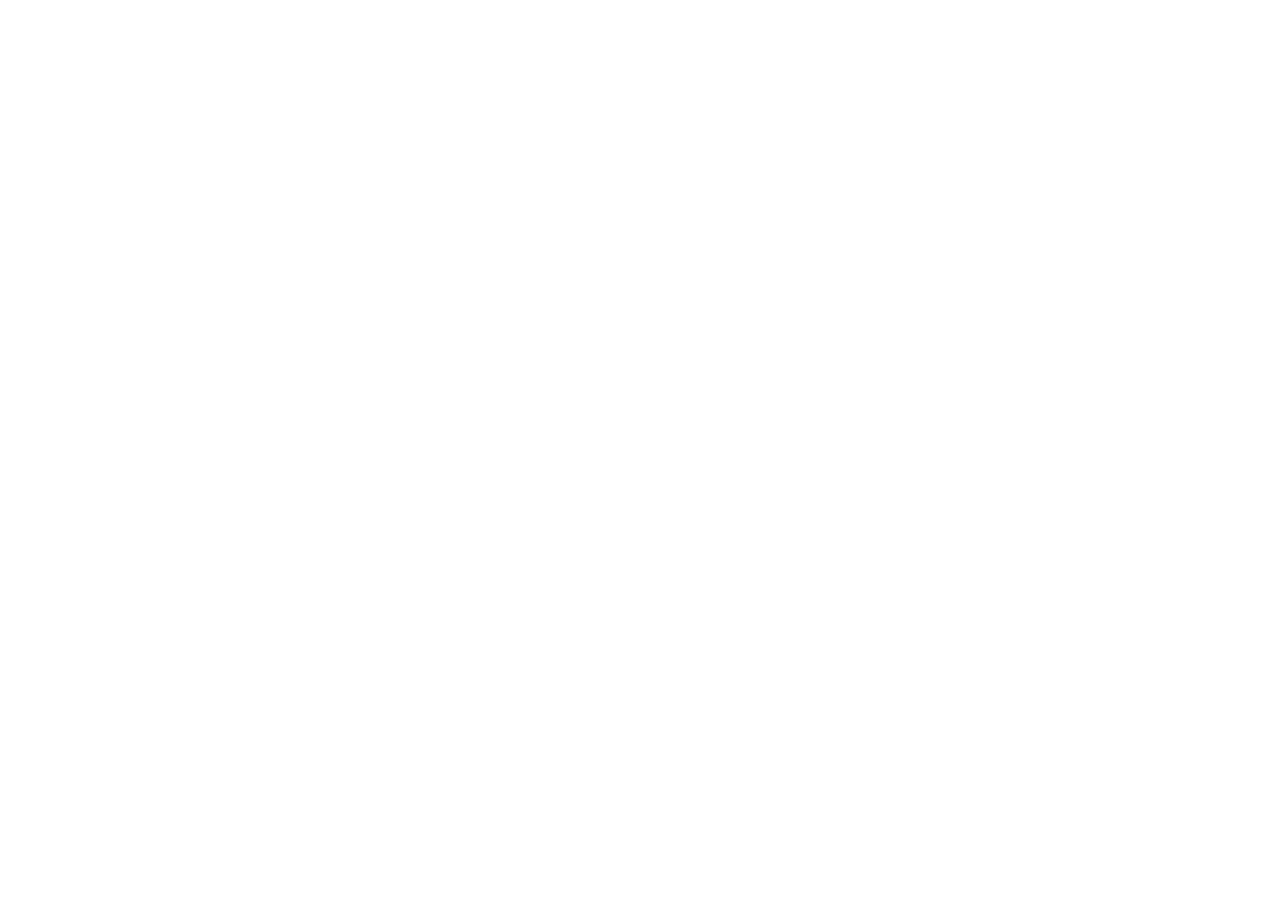
==== index.html @ 50bdd17a "scheletro html e collegamento css" ====
<!DOCTYPE html>
<html lang="en">
    <head>
        <meta charset="UTF-8">
        <meta http-equiv="X-UA-Compatible" content="IE=edge">
        <meta name="viewport" content="width=device-width, initial-scale=1.0">
        <title>Document</title>
        <link rel="stylesheet" href="css/style.css">
    </head>
    <body>
        
    </body>
</html>
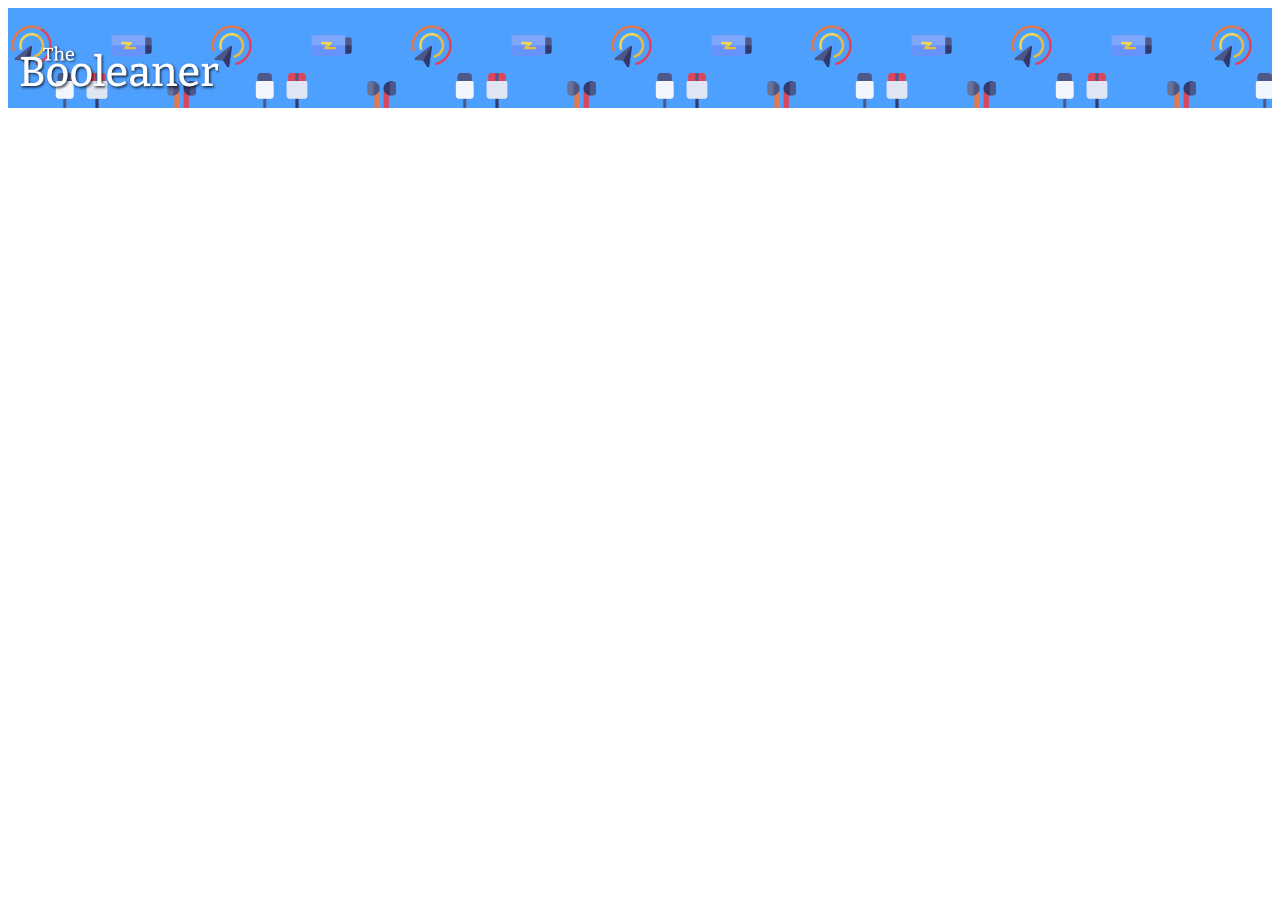
==== commit ee0772c5: "Intestazione Pagina" ====
--- a/index.html
+++ b/index.html
@@ -4,10 +4,15 @@
         <meta charset="UTF-8">
         <meta http-equiv="X-UA-Compatible" content="IE=edge">
         <meta name="viewport" content="width=device-width, initial-scale=1.0">
-        <title>Document</title>
+        <title>The Booleaner</title>
         <link rel="stylesheet" href="css/style.css">
     </head>
     <body>
-        
+        <!-- INTESTAZIONE PAGINA -->
+        <header id="testata">
+            <div id="titolo"></div>
+        </header>
+        <!-- /INTESTAZIONE PAGINA -->
+
     </body>
 </html>--- a/css/style.css
+++ b/css/style.css
@@ -0,0 +1,14 @@
+#testata {
+    height: 100px;
+    background-color: #4EA0FF ;
+    background-image: url("img/pattern.png");
+    background-size: 400px;
+}
+
+#titolo {
+    height: 100px;
+    background-image: url("img/logo.svg");
+    background-repeat: no-repeat;
+    background-size: 200px;
+    background-position: 1% 75%;
+}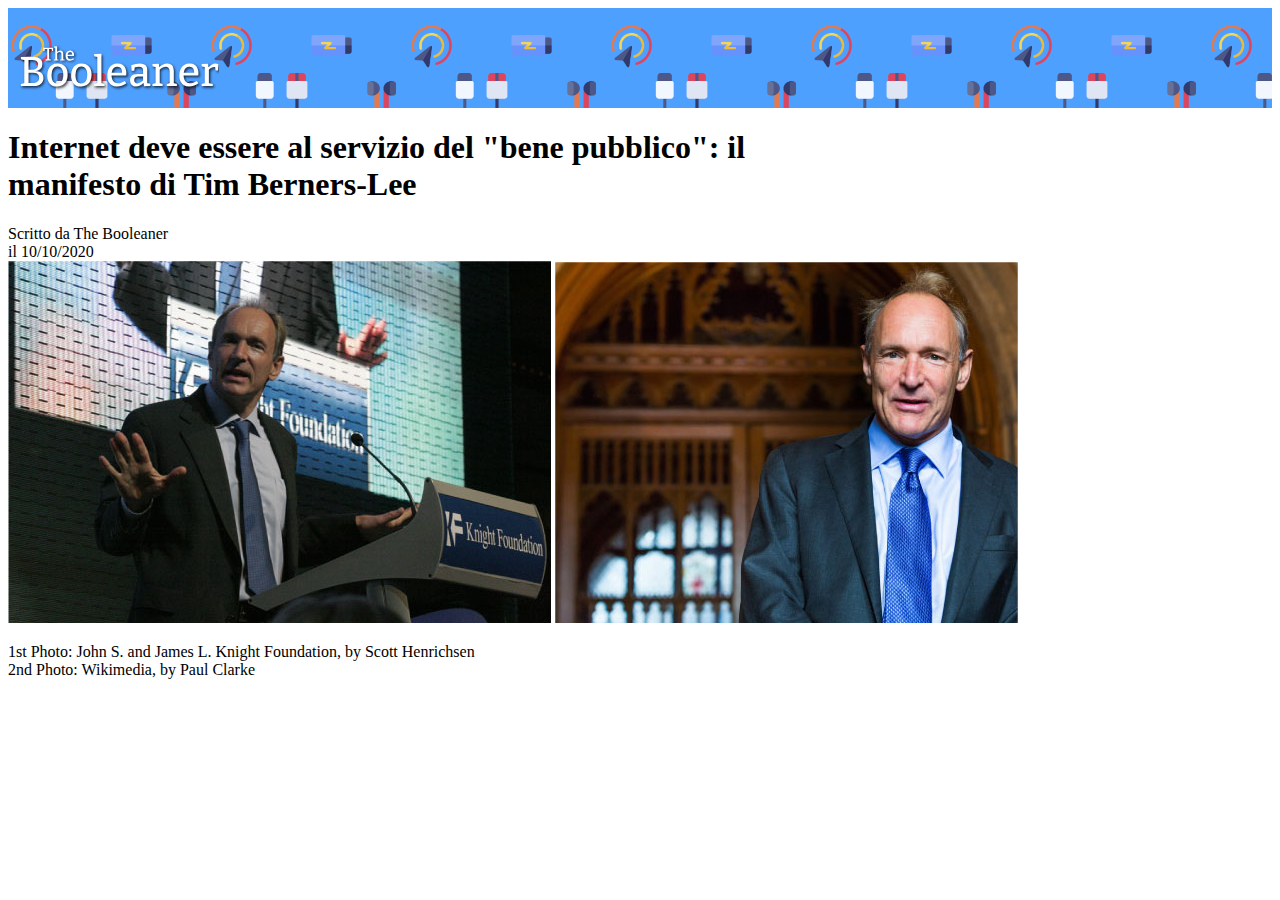
==== commit 23dafe8b: "Corpo pagina con foto" ====
--- a/index.html
+++ b/index.html
@@ -14,5 +14,21 @@
         </header>
         <!-- /INTESTAZIONE PAGINA -->
 
+        <!-- CORPO DELLA PAGINA -->
+        <main>
+            <!-- TITOLO E FOTO -->
+            <div>
+                <h1>Internet deve essere al servizio del "bene pubblico": il <br> manifesto di Tim Berners-Lee</h1>
+                <div>Scritto da <span>The Booleaner</span> <br>il 10/10/2020</div>
+                <img src="css/img/tim-1.jpg" alt="tim berners-lee">
+                <img src="css/img/tim-2.jpg" alt="tim berners-lee">
+                <P>1st Photo: John S. and James L. Knight Foundation, by Scott Henrichsen <br>2nd Photo: Wikimedia, by Paul Clarke</P>
+            </div>
+            <!-- /TITOLO E FOTO -->
+
+            
+        </main>
+        <!-- /CORPO DELLA PAGINA -->
+
     </body>
 </html>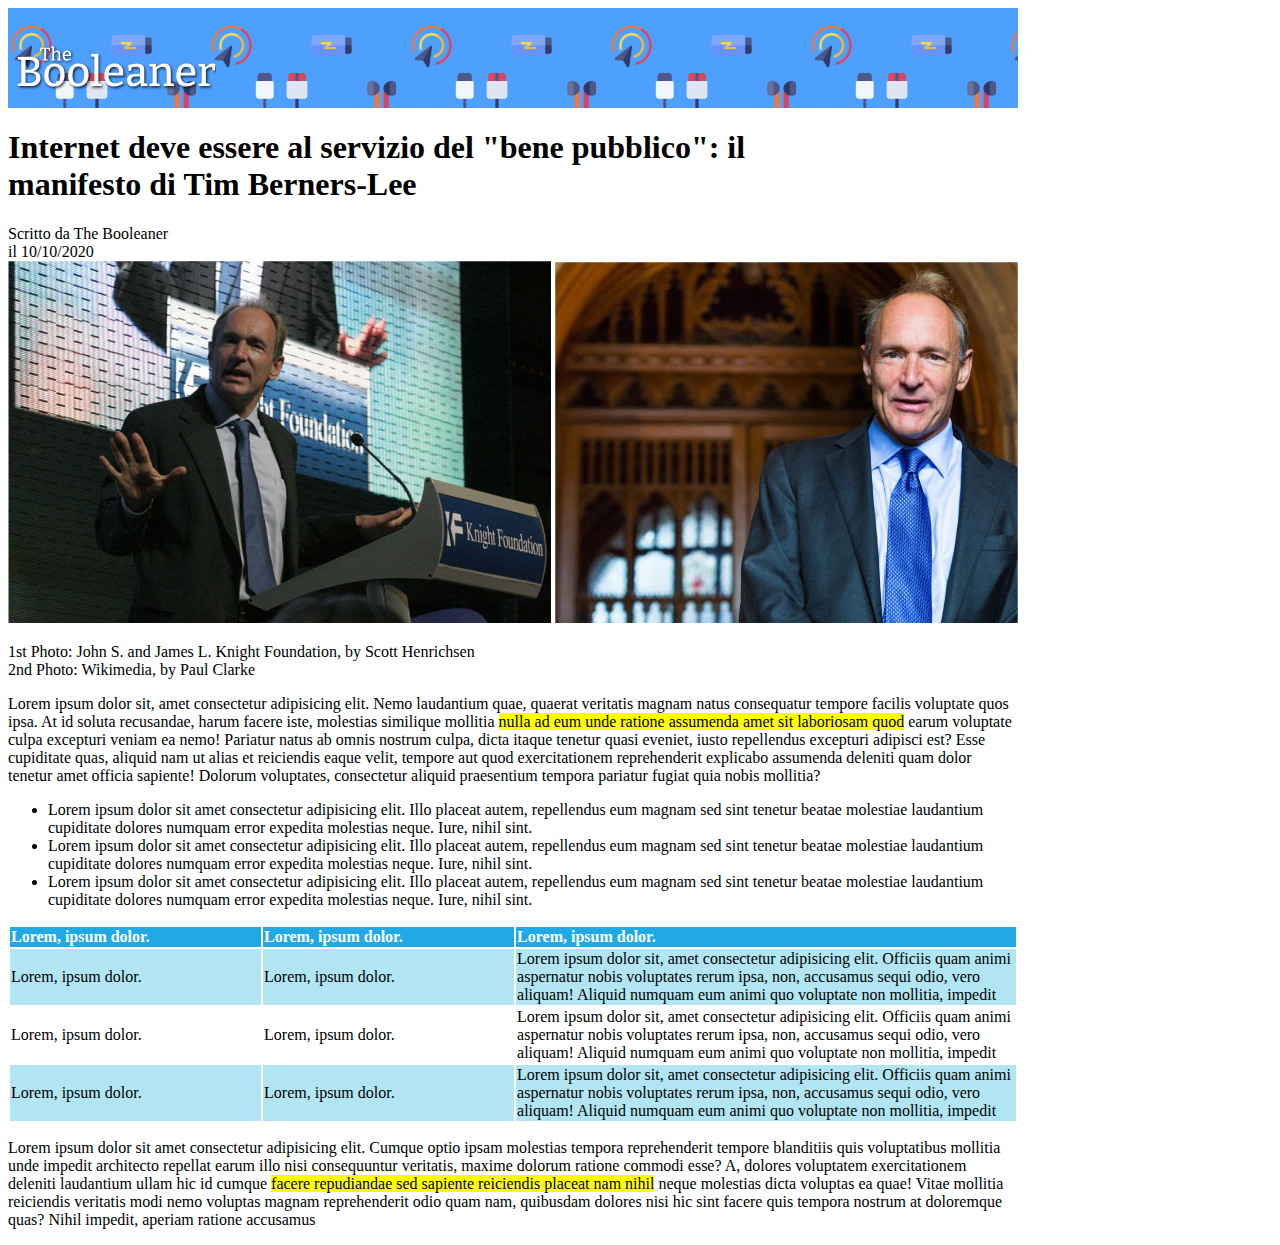
==== commit 8f4b2ffa: "testo e tabella" ====
--- a/index.html
+++ b/index.html
@@ -14,21 +14,52 @@
         </header>
         <!-- /INTESTAZIONE PAGINA -->
 
-        <!-- CORPO DELLA PAGINA -->
-        <main>
-            <!-- TITOLO E FOTO -->
-            <div>
-                <h1>Internet deve essere al servizio del "bene pubblico": il <br> manifesto di Tim Berners-Lee</h1>
-                <div>Scritto da <span>The Booleaner</span> <br>il 10/10/2020</div>
-                <img src="css/img/tim-1.jpg" alt="tim berners-lee">
-                <img src="css/img/tim-2.jpg" alt="tim berners-lee">
-                <P>1st Photo: John S. and James L. Knight Foundation, by Scott Henrichsen <br>2nd Photo: Wikimedia, by Paul Clarke</P>
-            </div>
-            <!-- /TITOLO E FOTO -->
+        <!-- TITOLO E FOTO -->
+        <div>
+            <h1>Internet deve essere al servizio del "bene pubblico": il <br> manifesto di Tim Berners-Lee</h1>
+            <div>Scritto da <span>The Booleaner</span> <br>il 10/10/2020</div>
+            <img src="css/img/tim-1.jpg" alt="tim berners-lee">
+            <img src="css/img/tim-2.jpg" alt="tim berners-lee">
+            <P>1st Photo: John S. and James L. Knight Foundation, by Scott Henrichsen <br>2nd Photo: Wikimedia, by Paul Clarke</P>
+        </div>
+        <!-- /TITOLO E FOTO -->
 
-            
-        </main>
-        <!-- /CORPO DELLA PAGINA -->
+        <!-- TESTO -->
+        <P>
+                Lorem ipsum dolor sit, amet consectetur adipisicing elit. Nemo laudantium quae, quaerat veritatis magnam natus consequatur tempore facilis voluptate quos ipsa. At id soluta recusandae, harum facere iste, molestias similique mollitia <span class="evidenziato">nulla ad eum unde ratione assumenda amet sit laboriosam quod</span> earum voluptate culpa excepturi veniam ea nemo! Pariatur natus ab omnis nostrum culpa, dicta itaque tenetur quasi eveniet, iusto repellendus excepturi adipisci est? Esse cupiditate quas, aliquid nam ut alias et reiciendis eaque velit, tempore aut quod exercitationem reprehenderit explicabo assumenda deleniti quam dolor tenetur amet officia sapiente! Dolorum voluptates, consectetur aliquid praesentium tempora pariatur fugiat quia nobis mollitia?
+        </P>
+        <ul id="lista">
+            <li>Lorem ipsum dolor sit amet consectetur adipisicing elit. Illo placeat autem, repellendus eum magnam sed sint tenetur beatae molestiae laudantium cupiditate dolores numquam error expedita molestias neque. Iure, nihil sint.</li>
+            <li>Lorem ipsum dolor sit amet consectetur adipisicing elit. Illo placeat autem, repellendus eum magnam sed sint tenetur beatae molestiae laudantium cupiditate dolores numquam error expedita molestias neque. Iure, nihil sint.</li>
+            <li>Lorem ipsum dolor sit amet consectetur adipisicing elit. Illo placeat autem, repellendus eum magnam sed sint tenetur beatae molestiae laudantium cupiditate dolores numquam error expedita molestias neque. Iure, nihil sint.</li>
+        </ul>
+        <!-- /TESTO -->
+
+        <!-- TABELLA -->
+        <table>
+            <tr id="riga1">
+                <th>Lorem, ipsum dolor.</th>
+                <th>Lorem, ipsum dolor.</th>
+                <th class="terza-cella">Lorem, ipsum dolor.</th>
+            </tr>
+            <tr class="riga-azzurra">
+                <td>Lorem, ipsum dolor.</td>
+                <td>Lorem, ipsum dolor.</td>
+                <td>Lorem ipsum dolor sit, amet consectetur adipisicing elit. Officiis quam animi aspernatur nobis voluptates rerum ipsa, non, accusamus sequi odio, vero aliquam! Aliquid numquam eum animi quo voluptate non mollitia, impedit</td>
+            </tr>
+            <tr>
+                <td>Lorem, ipsum dolor.</td>
+                <td>Lorem, ipsum dolor.</td>
+                <td>Lorem ipsum dolor sit, amet consectetur adipisicing elit. Officiis quam animi aspernatur nobis voluptates rerum ipsa, non, accusamus sequi odio, vero aliquam! Aliquid numquam eum animi quo voluptate non mollitia, impedit</td>
+            </tr>
+            <tr class="riga-azzurra">
+                <td>Lorem, ipsum dolor.</td>
+                <td>Lorem, ipsum dolor.</td>
+                <td>Lorem ipsum dolor sit, amet consectetur adipisicing elit. Officiis quam animi aspernatur nobis voluptates rerum ipsa, non, accusamus sequi odio, vero aliquam! Aliquid numquam eum animi quo voluptate non mollitia, impedit</td>
+            </tr>
+        </table>
+        <!-- /TABELLA -->
+        <p>Lorem ipsum dolor sit amet consectetur adipisicing elit. Cumque optio ipsam molestias tempora reprehenderit tempore blanditiis quis voluptatibus mollitia unde impedit architecto repellat earum illo nisi consequuntur veritatis, maxime dolorum ratione commodi esse? A, dolores voluptatem exercitationem deleniti laudantium ullam hic id cumque <span class="evidenziato">facere repudiandae sed sapiente reiciendis placeat nam nihil</span> neque molestias dicta voluptas ea quae! Vitae mollitia reiciendis veritatis modi nemo voluptas magnam reprehenderit odio quam nam, quibusdam dolores nisi hic sint facere quis tempora nostrum at doloremque quas? Nihil impedit, aperiam ratione accusamus </p>
 
     </body>
 </html>--- a/css/style.css
+++ b/css/style.css
@@ -11,4 +11,33 @@
     background-repeat: no-repeat;
     background-size: 200px;
     background-position: 1% 75%;
+}
+
+.evidenziato {
+    background-color: #FFFF00 ;
+}
+
+th {
+    width: 250px;
+    color: white;
+}
+
+.riga-azzurra {
+    background-color: #B1E5F2;
+}
+
+.terza-cella {
+    width: 500px;
+}
+
+* {
+    text-align: left;
+}
+
+body {
+    width: 1010px;
+}
+
+#riga1 {
+    background-color: #20A9E5;
 }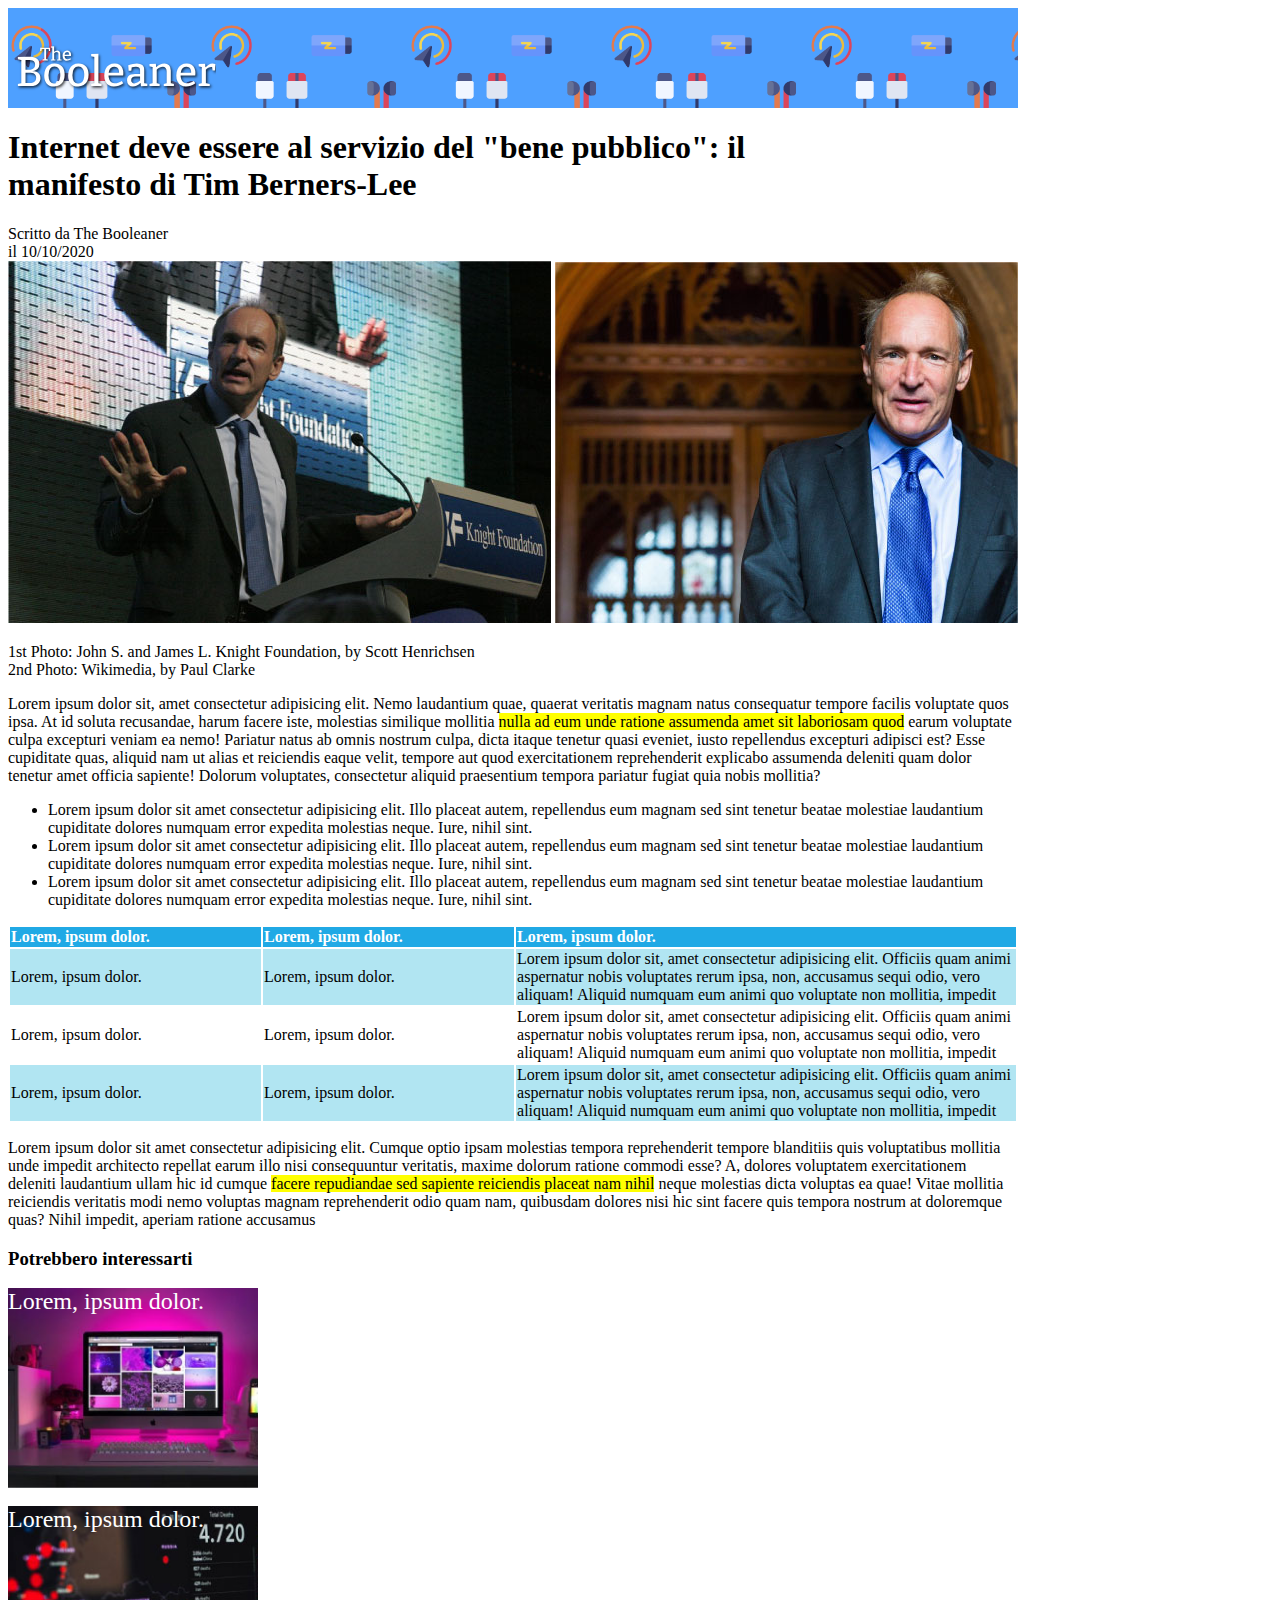
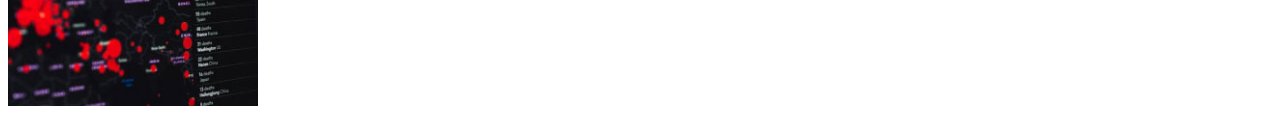
==== commit 4ba8a9c3: "foto fine pagina" ====
--- a/index.html
+++ b/index.html
@@ -61,5 +61,14 @@
         <!-- /TABELLA -->
         <p>Lorem ipsum dolor sit amet consectetur adipisicing elit. Cumque optio ipsam molestias tempora reprehenderit tempore blanditiis quis voluptatibus mollitia unde impedit architecto repellat earum illo nisi consequuntur veritatis, maxime dolorum ratione commodi esse? A, dolores voluptatem exercitationem deleniti laudantium ullam hic id cumque <span class="evidenziato">facere repudiandae sed sapiente reiciendis placeat nam nihil</span> neque molestias dicta voluptas ea quae! Vitae mollitia reiciendis veritatis modi nemo voluptas magnam reprehenderit odio quam nam, quibusdam dolores nisi hic sint facere quis tempora nostrum at doloremque quas? Nihil impedit, aperiam ratione accusamus </p>
 
+        <!-- FINE PAGINA -->
+        <footer>
+            <h3>Potrebbero interessarti</h3>
+            <div id="consiglio1">Lorem, ipsum dolor.</div>
+            <br>
+            <div id="consiglio2">Lorem, ipsum dolor.</div>
+        </footer>
+        <!-- /FINE PAGINA -->
+
     </body>
 </html>--- a/css/style.css
+++ b/css/style.css
@@ -1,3 +1,10 @@
+* {
+    text-align: left;
+}
+body {
+    width: 1010px;
+}
+
 #testata {
     height: 100px;
     background-color: #4EA0FF ;
@@ -30,14 +37,24 @@
     width: 500px;
 }
 
-* {
-    text-align: left;
+#riga1 {
+    background-color: #20A9E5;
 }
 
-body {
-    width: 1010px;
+#consiglio1 {
+    height: 200px;
+    width: 250px;
+    background-image: url("img/monitor.jpg");
+    background-size: cover;
+    color: white;
+    font-size: 24px;
 }
 
-#riga1 {
-    background-color: #20A9E5;
+#consiglio2 {
+    height: 200px;
+    width: 250px;
+    background-image: url("img/graph.jpg");
+    background-size: cover;
+    color: white;
+    font-size: 24px;
 }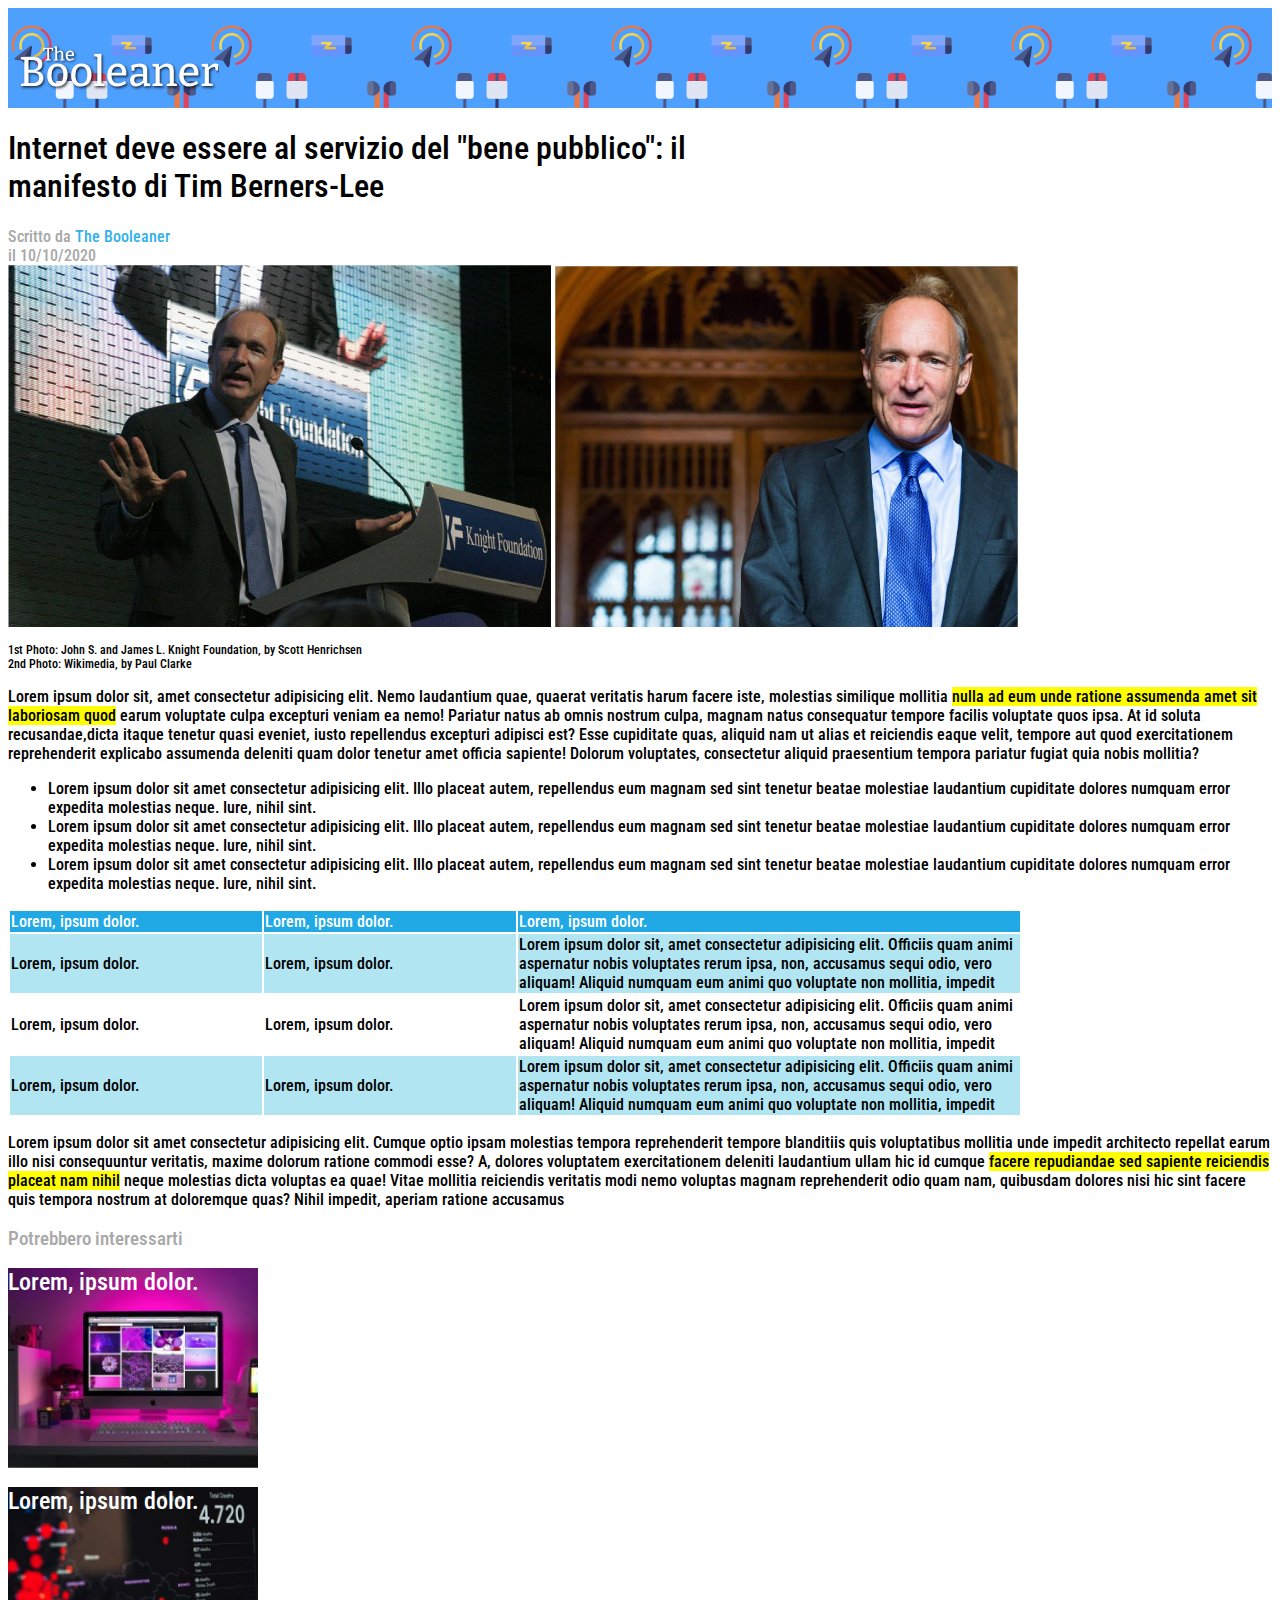
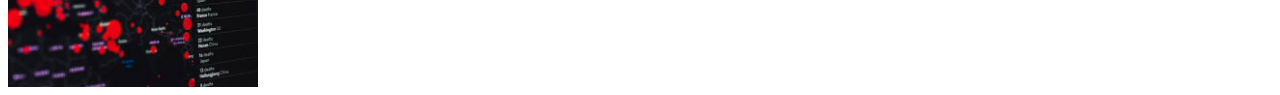
==== commit a0e4193f: "esercizio completo" ====
--- a/index.html
+++ b/index.html
@@ -6,6 +6,9 @@
         <meta name="viewport" content="width=device-width, initial-scale=1.0">
         <title>The Booleaner</title>
         <link rel="stylesheet" href="css/style.css">
+        <link rel="preconnect" href="https://fonts.gstatic.com">
+        <link rel="preconnect" href="https://fonts.gstatic.com">
+        <link href="https://fonts.googleapis.com/css2?family=Oswald:wght@400;700&family=Roboto+Condensed:wght@400;700&display=swap" rel="stylesheet">
     </head>
     <body>
         <!-- INTESTAZIONE PAGINA -->
@@ -17,16 +20,16 @@
         <!-- TITOLO E FOTO -->
         <div>
             <h1>Internet deve essere al servizio del "bene pubblico": il <br> manifesto di Tim Berners-Lee</h1>
-            <div>Scritto da <span>The Booleaner</span> <br>il 10/10/2020</div>
+            <div class="grigio">Scritto da <span id="autore">The Booleaner</span> <br>il 10/10/2020</div>
             <img src="css/img/tim-1.jpg" alt="tim berners-lee">
             <img src="css/img/tim-2.jpg" alt="tim berners-lee">
-            <P>1st Photo: John S. and James L. Knight Foundation, by Scott Henrichsen <br>2nd Photo: Wikimedia, by Paul Clarke</P>
+            <P id="descrizione">1st Photo: John S. and James L. Knight Foundation, by Scott Henrichsen <br>2nd Photo: Wikimedia, by Paul Clarke</P>
         </div>
         <!-- /TITOLO E FOTO -->
 
         <!-- TESTO -->
         <P>
-                Lorem ipsum dolor sit, amet consectetur adipisicing elit. Nemo laudantium quae, quaerat veritatis magnam natus consequatur tempore facilis voluptate quos ipsa. At id soluta recusandae, harum facere iste, molestias similique mollitia <span class="evidenziato">nulla ad eum unde ratione assumenda amet sit laboriosam quod</span> earum voluptate culpa excepturi veniam ea nemo! Pariatur natus ab omnis nostrum culpa, dicta itaque tenetur quasi eveniet, iusto repellendus excepturi adipisci est? Esse cupiditate quas, aliquid nam ut alias et reiciendis eaque velit, tempore aut quod exercitationem reprehenderit explicabo assumenda deleniti quam dolor tenetur amet officia sapiente! Dolorum voluptates, consectetur aliquid praesentium tempora pariatur fugiat quia nobis mollitia?
+                Lorem ipsum dolor sit, amet consectetur adipisicing elit. Nemo laudantium quae, quaerat veritatis harum facere iste, molestias similique mollitia <span class="evidenziato">nulla ad eum unde ratione assumenda amet sit laboriosam quod</span> earum voluptate culpa excepturi veniam ea nemo! Pariatur natus ab omnis nostrum culpa, magnam natus consequatur tempore facilis voluptate quos ipsa. At id soluta recusandae,dicta itaque tenetur quasi eveniet, iusto repellendus excepturi adipisci est? Esse cupiditate quas, aliquid nam ut alias et reiciendis eaque velit, tempore aut quod exercitationem reprehenderit explicabo assumenda deleniti quam dolor tenetur amet officia sapiente! Dolorum voluptates, consectetur aliquid praesentium tempora pariatur fugiat quia nobis mollitia?
         </P>
         <ul id="lista">
             <li>Lorem ipsum dolor sit amet consectetur adipisicing elit. Illo placeat autem, repellendus eum magnam sed sint tenetur beatae molestiae laudantium cupiditate dolores numquam error expedita molestias neque. Iure, nihil sint.</li>
@@ -63,7 +66,7 @@
 
         <!-- FINE PAGINA -->
         <footer>
-            <h3>Potrebbero interessarti</h3>
+            <h3 class="grigio">Potrebbero interessarti</h3>
             <div id="consiglio1">Lorem, ipsum dolor.</div>
             <br>
             <div id="consiglio2">Lorem, ipsum dolor.</div>
--- a/css/style.css
+++ b/css/style.css
@@ -1,8 +1,7 @@
 * {
     text-align: left;
-}
-body {
-    width: 1010px;
+    font-family: 'Roboto Condensed', sans-serif;
+    font-weight: 525;
 }
 
 #testata {
@@ -57,4 +56,16 @@
     background-size: cover;
     color: white;
     font-size: 24px;
+}
+
+#autore {
+    color: #36B1E7 ;
+}
+
+.grigio {
+    color: #A8A8A8 ;
+}
+
+#descrizione {
+    font-size: 12px;
 }